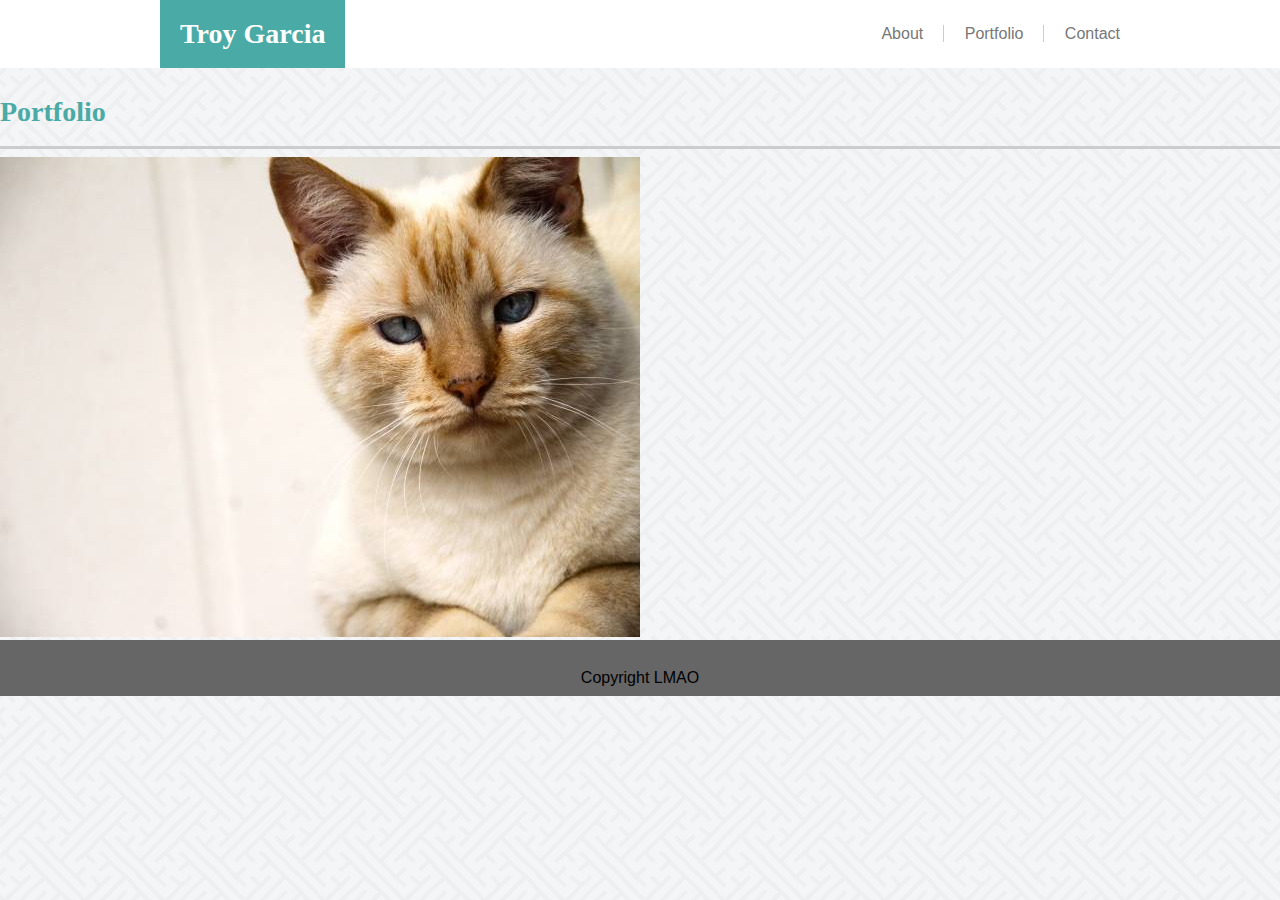
==== portfolio.html @ 886de3b5 "added the portfolio page" ====
<!DOCTYPE html>     <!--Setting doc type-->
<html lang="en-us"> <!--Language of current HTML-->
    
    <!--Metadata for the site-->
    <head>
        <meta charset="UTF-8">          <!--Setting the caracter set-->
        <title>Troy Garcia - Portfolio</title>  <!--Setting the title for the site-->

        <!--Importing any CSS Files for this site-->
        <link rel="stylesheet" type="text/css" href="assets/css/css-reset.css">
        <link rel="stylesheet" type="text/css" href="assets/css/header-style.css">
        <link rel="stylesheet" type="text/css" href="assets/css/footer-style.css">
        <link rel="stylesheet" type="text/css" href="assets/css/style.css">     <!--CSS styling for this site-->
    </head>

    <!--Header For the site-->
    <header> <!--Start of header section-->
        <div class="header-container">
            <h1>Troy Garcia</h1>                    <!--Header 1 - My name-->
            <div class="link-container">
                <a href="index.html" class= "main-links">About</a>          <!--Link 1 that points torwards the about site-->
                <a href="portfolio.html" class= "main-links">Portfolio</a>  <!--Link 2 that points torwards the portfolio site-->
                <a href="contact.html" class= "end-link">Contact</a>      <!--Link 3 that points torward the Contact site-->
            </div>
        </div>       
    </header> <!--End of header section-->

    <body> <!--Start of body section-->
        <div class="Portfolio-container">
            <section id="main-bio">
                <h2>Portfolio</h2>
                <hr size="5">
                <img id="bio-image" src="assets/images/AboutMePic.png" alt="My profile Pic">
            </section>
        </div>
    </body> <!--End of body section-->

    <footer>
        <div class="footer-container">
                <h3>Copyright LMAO</h3>
        </div>
            
    </footer>
</html>
---- assets/css/header-style.css ----
/*
Name: Troy Garcia
File: header-style.css
Description: Styling used for the header will be found here
*/
header {
    background: #ffffff;
    font-family: Arial, Helvetica, sans-serif;
    margin-bottom: 20px;
  }
  h1 {
    padding: 20px;
    margin: 0;
    font-size: 28px;
    color: #ffffff;
    background:#4aaaa5;
    font-family: Georgia, 'Times New Roman', Times, serif;
    font-weight: bold;
    float: left;
  }
  .header-container {
    overflow: hidden;
    width: 960px;
    margin: auto;
  }
  .link-container {
    float: right;
    margin: 26px 0;
  }
  .main-links{
      padding: 0 20px;
      margin-left: -4px;
      border-style: solid;
      border-right-width: 1px;
      border-color: #cccccc;
      color: #777777;
  }
  .end-link{
    padding-left: 20px;
    margin-left: -4px;
    color: #777777;
}
---- assets/css/footer-style.css ----
/*
Name: Troy Garcia
File: header-style.css
Description: Styling used for the header will be found here
*/
footer {
    background: #666666;
    font-family: Arial, Helvetica, sans-serif;
    padding: 30px 0 10px 0;
    text-align: center;
  }
  h2 {
      color: #ffffff;
      margin-top: 30px;
  }
  .footer-container {
    overflow: hidden;
    width: 960px;
    margin: auto;
  }
  .link-container {
    float: right;
    margin: 26px 0;
  }
  .main-links{
      padding: 0 20px;
      margin-left: -4px;
      border-style: solid;
      border-right-width: 1px;
      border-color: #cccccc;
      color: #777777;
  }
  .end-link{
    padding-left: 20px;
    margin-left: -4px;
    color: #777777;
}
---- assets/css/style.css ----
body{
    background-image: url(../images/background/interlaced.png);
    font-family: Arial, Helvetica, sans-serif;   
}
h2{
    color: #4aaaa5;
    font-size: 28px;
    font-weight: bold;
    font-family: Georgia, 'Times New Roman', Times, serif;
    margin-bottom: 20px;
}
hr{
    background:  #cccccc;
    border: none;
}
.text{
    
    line-height: 1.5em;
    color: #777777;
    padding-top: 20px;
}
.bio-container {
    width: 920px;
    padding:20px;
    margin: auto;
    align-self: center;
    background: #ffffff;
}
.bio-image {
    float: left;
    width: 250px;
    height: auto;
    margin-right: 20px;
    padding-top: 20px;
}
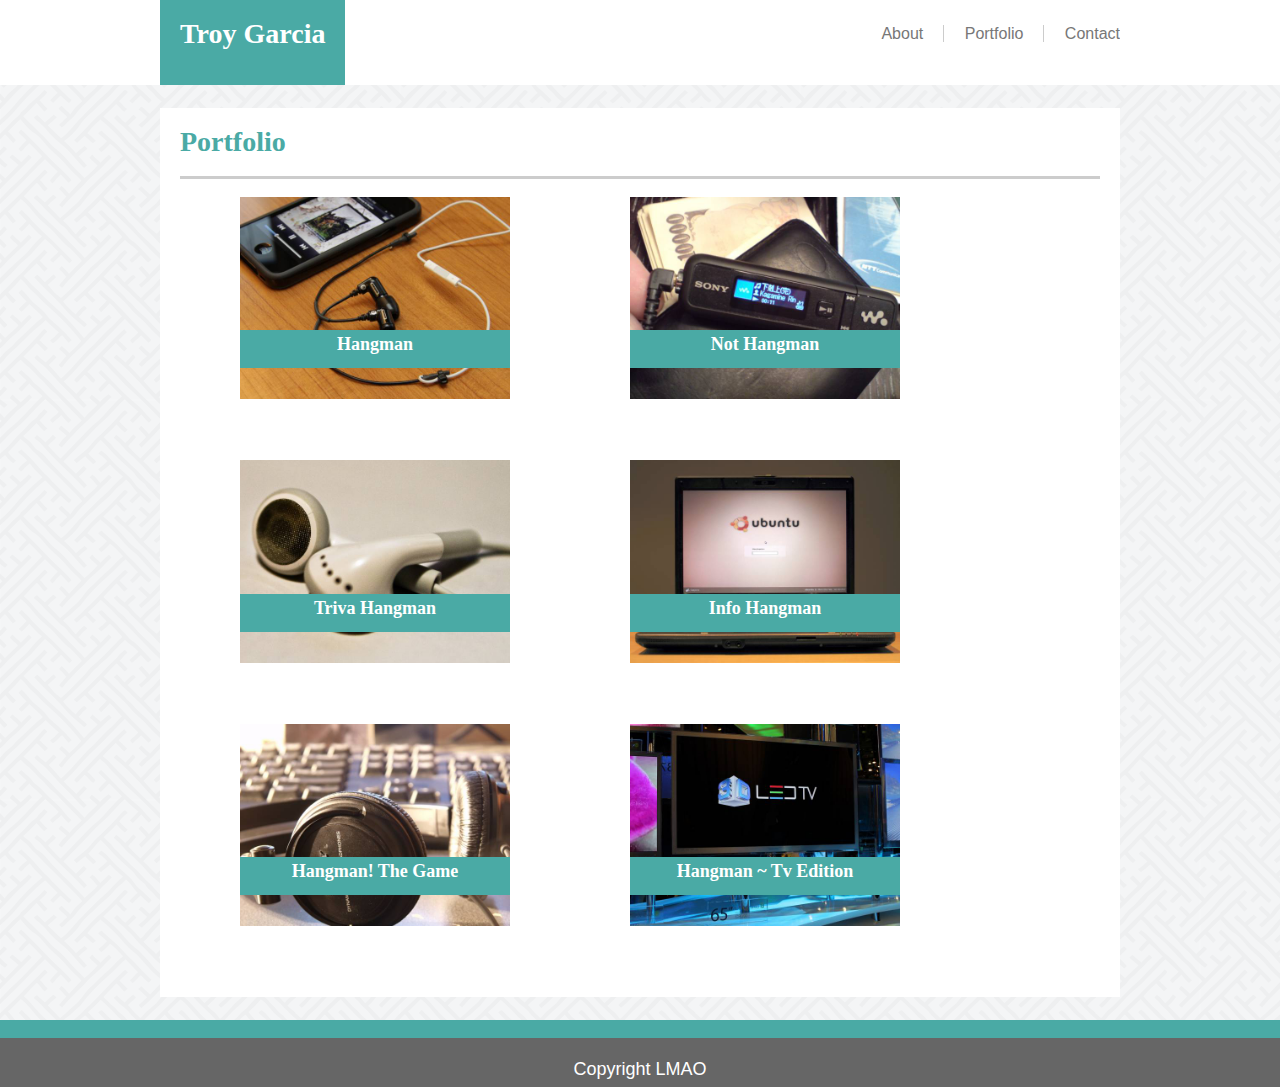
==== commit 2ce5bd5b: "Finshed the portfolio page. Also added a bunch of files and edited the css. css is now seperated." ====
--- a/portfolio.html
+++ b/portfolio.html
@@ -10,35 +10,61 @@
         <link rel="stylesheet" type="text/css" href="assets/css/css-reset.css">
         <link rel="stylesheet" type="text/css" href="assets/css/header-style.css">
         <link rel="stylesheet" type="text/css" href="assets/css/footer-style.css">
-        <link rel="stylesheet" type="text/css" href="assets/css/style.css">     <!--CSS styling for this site-->
+        <link rel="stylesheet" type="text/css" href="assets/css/portfolio-style.css">     <!--CSS styling for this site-->
     </head>
+    <div class="screen-container">
+        <!--Header For the site-->
+        <header> <!--Start of header section-->
+            <div class="header-container">
+                <h1>Troy Garcia</h1>                    <!--Header 1 - My name-->
+                <div class="link-container">
+                    <a href="index.html" class= "main-links">About</a>          <!--Link 1 that points torwards the about site-->
+                    <a href="portfolio.html" class= "main-links">Portfolio</a>  <!--Link 2 that points torwards the portfolio site-->
+                    <a href="contact.html" class= "end-link">Contact</a>      <!--Link 3 that points torward the Contact site-->
+                </div>
+            </div>       
+        </header> <!--End of header section-->
 
-    <!--Header For the site-->
-    <header> <!--Start of header section-->
-        <div class="header-container">
-            <h1>Troy Garcia</h1>                    <!--Header 1 - My name-->
-            <div class="link-container">
-                <a href="index.html" class= "main-links">About</a>          <!--Link 1 that points torwards the about site-->
-                <a href="portfolio.html" class= "main-links">Portfolio</a>  <!--Link 2 that points torwards the portfolio site-->
-                <a href="contact.html" class= "end-link">Contact</a>      <!--Link 3 that points torward the Contact site-->
+        <!--The main body for the Site-->
+        <body> <!--Start of body section-->
+            <div class="portfolio-container">
+                <section id= "portfolio-sec">
+                        <h2>Portfolio</h2>
+                        <hr size="5">
+                        <div class="pic">
+                                <img src="assets/images/Portfolio-1.jpg">
+                                <h4 class="label">Hangman</h4>    
+                        </div>
+                        <div class="pic">
+                                <img src="assets/images/Portfolio-2.jpg">
+                                <h4 class="label">Not Hangman</h4>    
+                        </div>
+                        <div class="pic">
+                                <img src="assets/images/Portfolio-3.jpg">
+                                <h4 class="label">Triva Hangman</h4>    
+                        </div>
+                        <div class="pic">
+                                <img src="assets/images/Portfolio-4.jpg">
+                                <h4 class="label">Info Hangman</h4>    
+                        </div>
+                        <div class="pic">
+                                <img src="assets/images/Portfolio-5.jpg">
+                                <h4 class="label">Hangman! The Game</h4>    
+                        </div>
+                        <div class="pic">
+                                <img src="assets/images/Portfolio-6.jpg">
+                                <h4 class="label">Hangman ~ Tv Edition</h4>    
+                        </div>
+                </section>
             </div>
-        </div>       
-    </header> <!--End of header section-->
-
-    <body> <!--Start of body section-->
-        <div class="Portfolio-container">
-            <section id="main-bio">
-                <h2>Portfolio</h2>
-                <hr size="5">
-                <img id="bio-image" src="assets/images/AboutMePic.png" alt="My profile Pic">
-            </section>
-        </div>
-    </body> <!--End of body section-->
-
+            
+        </body> <!--End of body section-->
+        
+    </div>
     <footer>
-        <div class="footer-container">
-                <h3>Copyright LMAO</h3>
-        </div>
-            
-    </footer>
+            <div class="footer-container">
+                <h3>Copyright LMAO</h3>           
+            </div>
+        </footer>
+    
 </html>
--- a/assets/css/header-style.css
+++ b/assets/css/header-style.css
@@ -3,25 +3,26 @@
 File: header-style.css
 Description: Styling used for the header will be found here
 */
-header {
+header{
     background: #ffffff;
     font-family: Arial, Helvetica, sans-serif;
-    margin-bottom: 20px;
+    margin-bottom: 2.5vh;
   }
-  h1 {
+  h1{
     padding: 20px;
-    margin: 0;
     font-size: 28px;
     color: #ffffff;
     background:#4aaaa5;
     font-family: Georgia, 'Times New Roman', Times, serif;
     font-weight: bold;
     float: left;
+    min-height: 5vh;
   }
-  .header-container {
+  .header-container{
     overflow: hidden;
     width: 960px;
     margin: auto;
+
   }
   .link-container {
     float: right;
--- a/assets/css/footer-style.css
+++ b/assets/css/footer-style.css
@@ -1,37 +1,24 @@
 /*
 Name: Troy Garcia
-File: header-style.css
-Description: Styling used for the header will be found here
+File: footer-style.css
+Description: Styling used for the footer will be found here
 */
-footer {
+
+footer{
+margin-top: 2.5vh;
+min-height: 7.5vh;
+}
+h3 {
+      color: #ffffff;
+      font-size: 2vh;
+  }
+  .footer-container{
     background: #666666;
     font-family: Arial, Helvetica, sans-serif;
-    padding: 30px 0 10px 0;
+    padding: 2.5vh 0 1vh 0;
     text-align: center;
-  }
-  h2 {
-      color: #ffffff;
-      margin-top: 30px;
-  }
-  .footer-container {
-    overflow: hidden;
-    width: 960px;
-    margin: auto;
-  }
-  .link-container {
-    float: right;
-    margin: 26px 0;
-  }
-  .main-links{
-      padding: 0 20px;
-      margin-left: -4px;
-      border-style: solid;
-      border-right-width: 1px;
-      border-color: #cccccc;
-      color: #777777;
-  }
-  .end-link{
-    padding-left: 20px;
-    margin-left: -4px;
-    color: #777777;
-}+    border-style: solid;
+    border-top-width: 2vh;
+    border-top-color:#4aaaa5;
+    width: 100%;
+  }--- a/assets/css/portfolio-style.css
+++ b/assets/css/portfolio-style.css
@@ -0,0 +1,61 @@
+.screen-container{
+    min-height: 90vh;
+    position: relative;
+    overflow: hidden;
+}
+body{
+    background-image: url(../images/background/interlaced.png);
+    font-family: Arial, Helvetica, sans-serif;   
+}
+
+h2{
+    color: #4aaaa5;
+    font-size: 28px;
+    font-weight: bold;
+    font-family: Georgia, 'Times New Roman', Times, serif;
+    margin-bottom: 20px;
+}
+hr{
+    background:  #cccccc;
+    border: none;
+}
+
+.portfolio-container {
+    
+    width: 920px;
+    padding:20px;
+    margin: auto;
+    align-self: center;
+    background: #ffffff;
+    min-height: 60vh;
+    overflow: hidden;
+}
+
+img {
+    width: 30vh;
+    height: auto;
+}
+
+h4{
+    color: #4aaaa5;
+    font-size: 18px;
+    font-weight: bold;
+    font-family: Georgia, 'Times New Roman', Times, serif;
+}
+
+.pic {
+    position: relative;
+    width: 30vh;
+    height: auto;
+    float: left;
+    margin: 10px 60px;
+}
+.label{
+    position: relative;
+    min-height: 28px;
+    top: -8vh;
+    padding: 5px;
+    background-color: #4aaaa5;
+    color:#ffffff;
+    text-align: center;
+}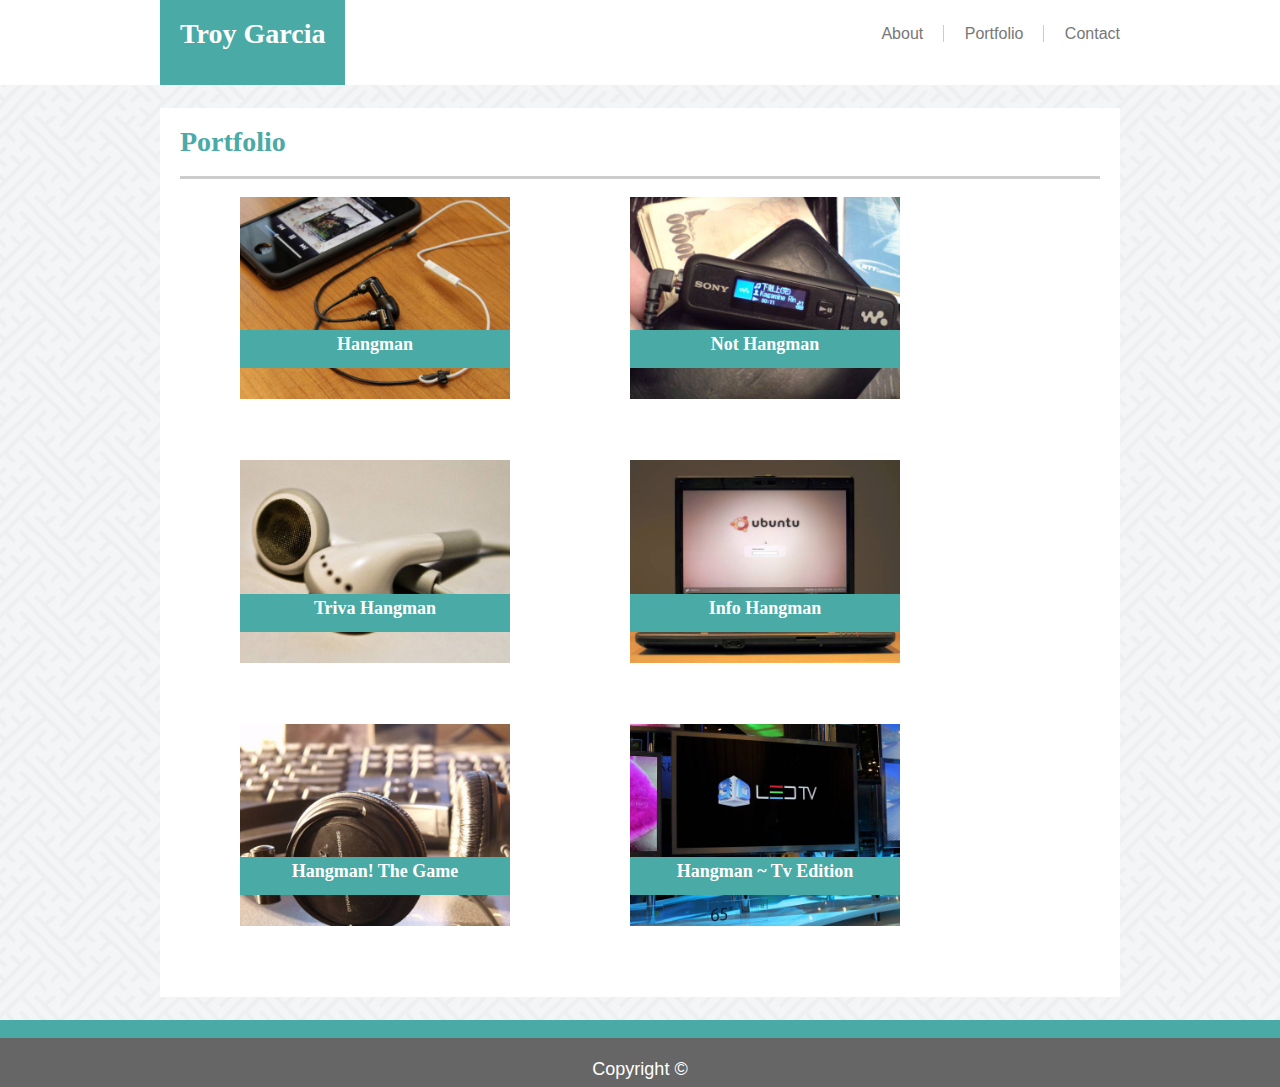
==== commit 11b97f2d: "Finished the Contact page" ====
--- a/portfolio.html
+++ b/portfolio.html
@@ -63,7 +63,7 @@
     </div>
     <footer>
             <div class="footer-container">
-                <h3>Copyright LMAO</h3>           
+                <h3>Copyright ©</h3>           
             </div>
         </footer>
     
